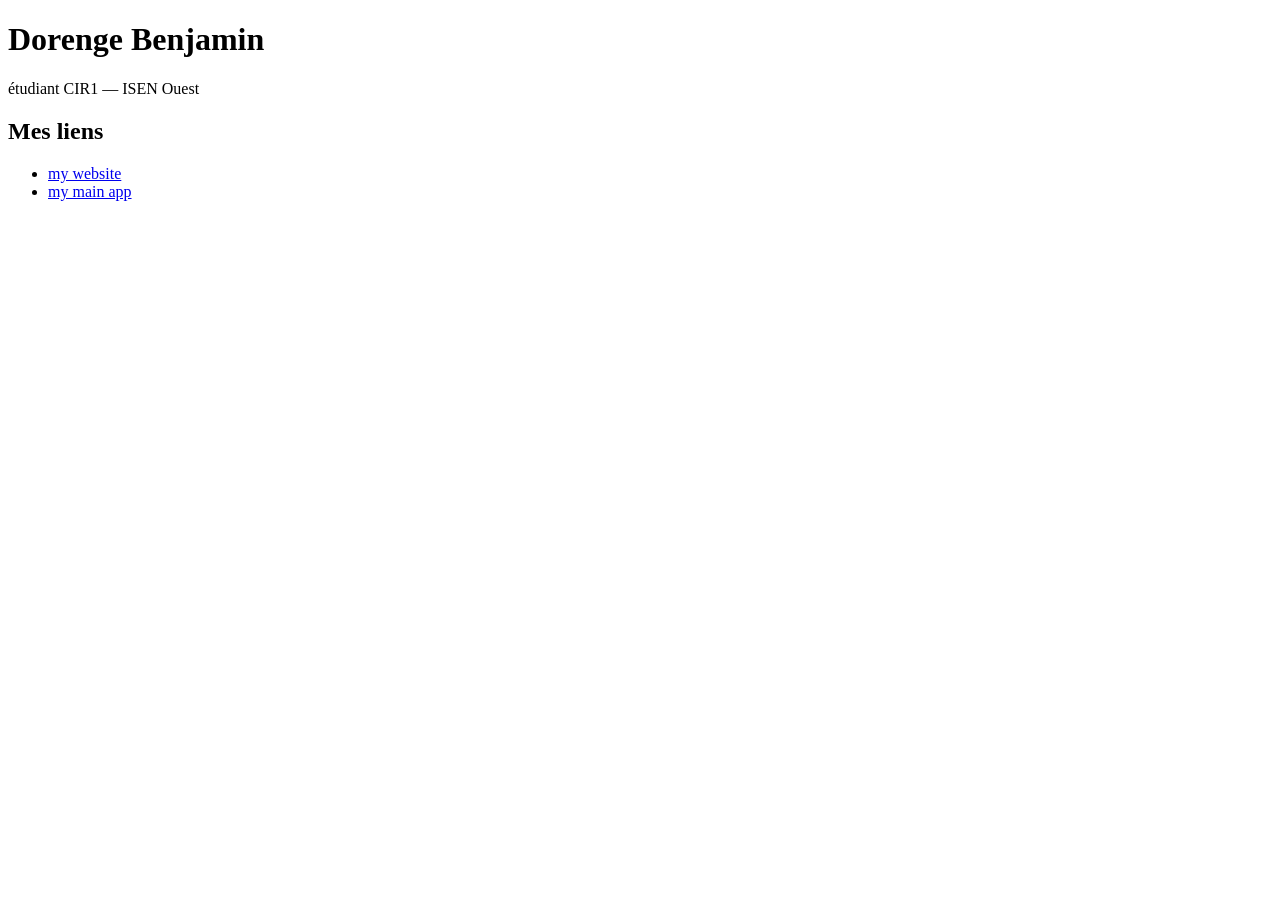
==== index.html @ 3731322f "fixed list" ====
<!DOCTYPE html>
<html lang="en">
<head>
	<meta charset="UTF-8">
	<meta name="viewport" content="width=device-width, initial-scale=1.0">
	<title>Portfolio - Dorenge Benjamin</title>
</head>
<body>
<h1> Dorenge Benjamin </h1>
<p>étudiant CIR1 — ISEN Ouest</p>
<h2> Mes liens </h2>
<ul>
   <li> <a href="https://chimken-studio.dev"> my website </a> </li>
   
   <li> <a href="https://github.com/sandbuster2005/ChimkenMuziks"> my main app </a> </li>
<ul>


</body>
</html>
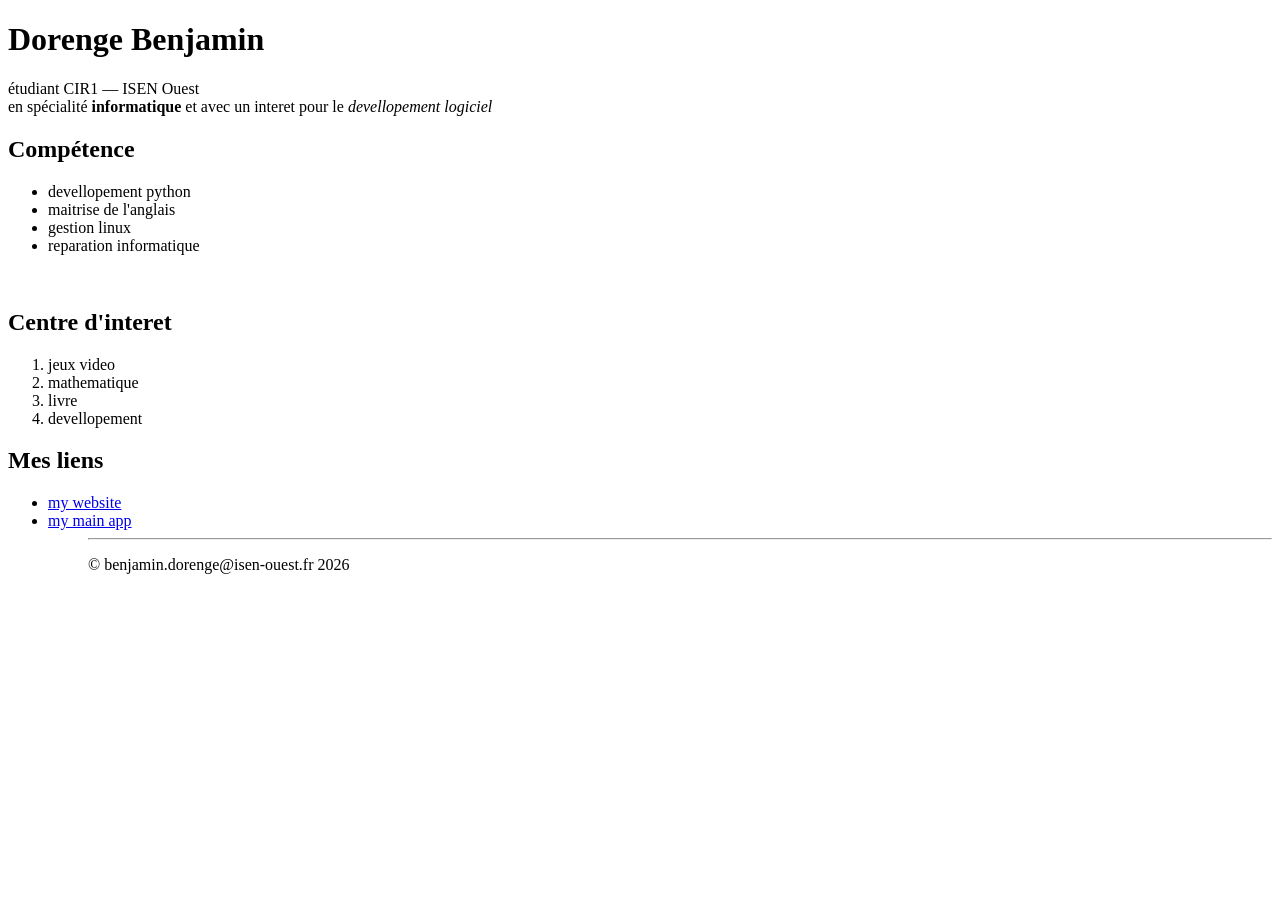
==== commit ad19c176: "did tp1" ====
--- a/index.html
+++ b/index.html
@@ -7,13 +7,44 @@
 </head>
 <body>
 <h1> Dorenge Benjamin </h1>
-<p>étudiant CIR1 — ISEN Ouest</p>
+<p>
+    étudiant CIR1 — ISEN Ouest
+    <br>
+    en spécialité <strong> informatique </strong> et avec  un interet pour le <em>devellopement logiciel </em>
+</p>
+
+<h2> Compétence</h2>
+ <ul>
+    <li> devellopement python </li>
+    <li> maitrise de l'anglais </li>
+    <li> gestion linux </li>
+    <li> reparation informatique </li>
+</ul>
+<br>
+
+<h2> Centre d'interet </h2>
+    <ol>
+        <li> jeux video</li>
+        <li> mathematique</li>
+        <li> livre </li>
+        <li> devellopement </li>
+    </ol>
+
+
+
+
+
+
 <h2> Mes liens </h2>
 <ul>
    <li> <a href="https://chimken-studio.dev"> my website </a> </li>
-   
+
    <li> <a href="https://github.com/sandbuster2005/ChimkenMuziks"> my main app </a> </li>
 <ul>
+
+<hr>
+
+<p> &copy benjamin.dorenge@isen-ouest.fr 2026</p>
 
 
 </body>
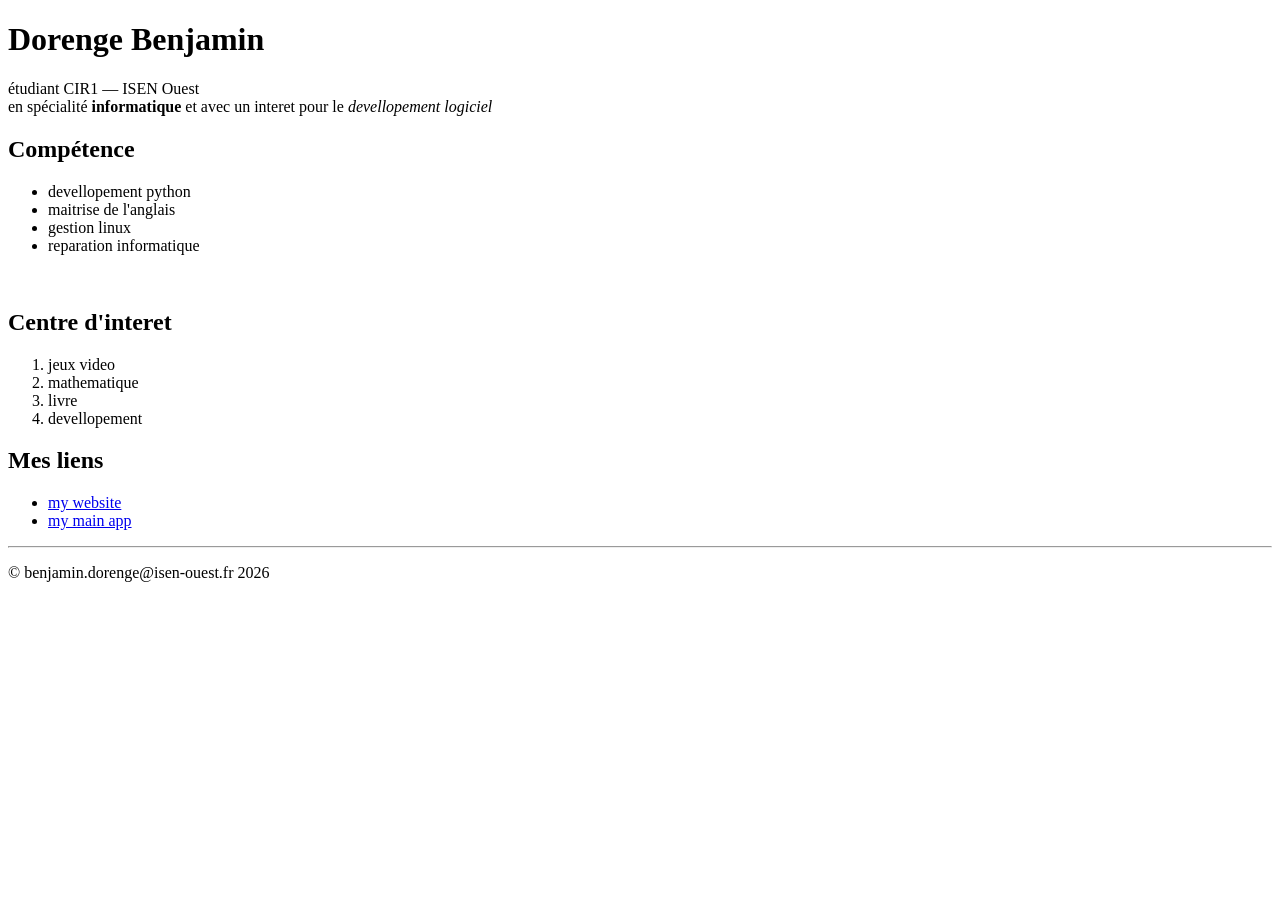
==== commit 4a1ed021: "forgot to close ul" ====
--- a/index.html
+++ b/index.html
@@ -40,7 +40,7 @@
    <li> <a href="https://chimken-studio.dev"> my website </a> </li>
 
    <li> <a href="https://github.com/sandbuster2005/ChimkenMuziks"> my main app </a> </li>
-<ul>
+</ul>
 
 <hr>
 
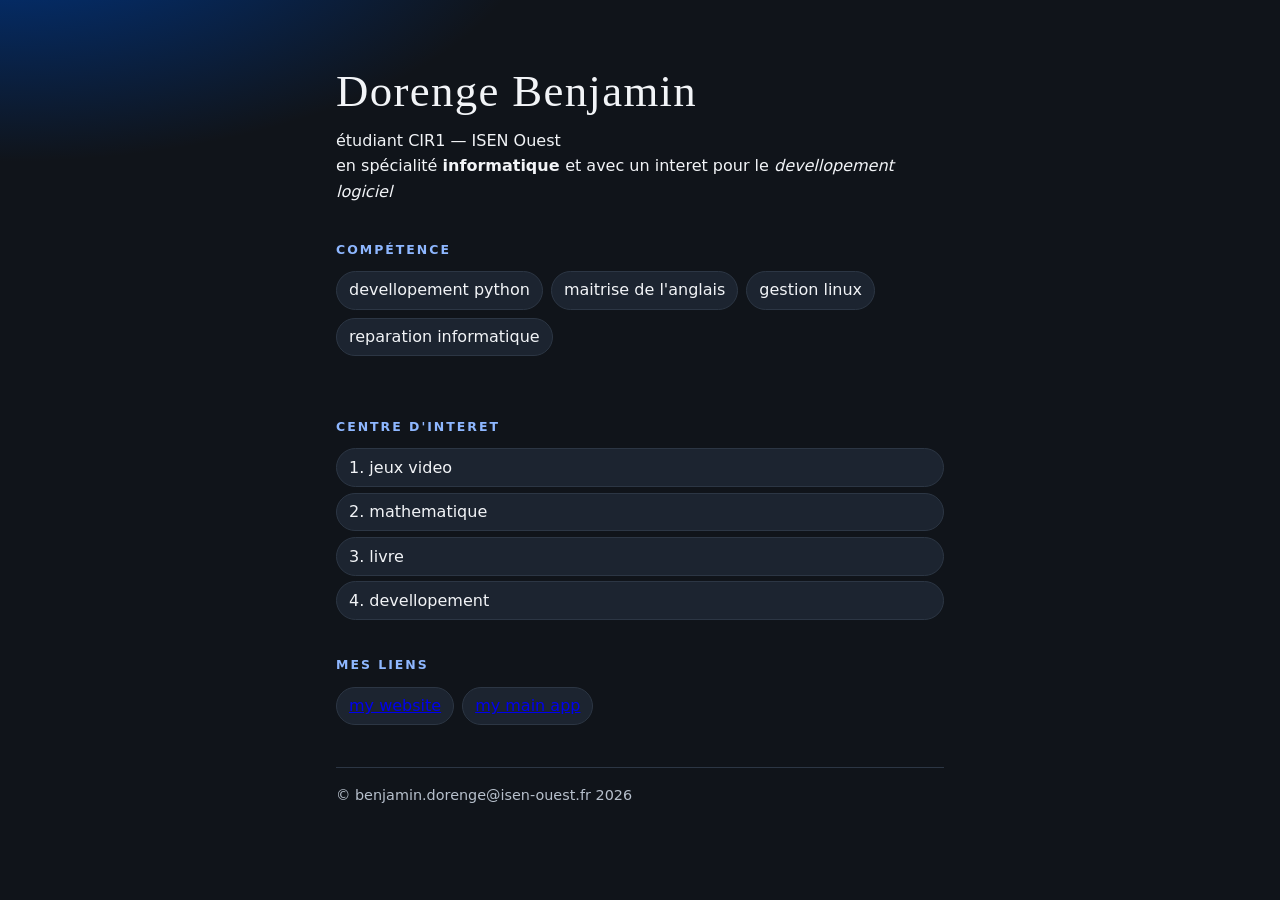
==== commit 0bfb7811: "edited css" ====
--- a/index.html
+++ b/index.html
@@ -3,9 +3,11 @@
 <head>
 	<meta charset="UTF-8">
 	<meta name="viewport" content="width=device-width, initial-scale=1.0">
+	<link rel="stylesheet" href="style.css">
 	<title>Portfolio - Dorenge Benjamin</title>
 </head>
 <body>
+<main>
 <h1> Dorenge Benjamin </h1>
 <p>
     étudiant CIR1 — ISEN Ouest
@@ -14,16 +16,19 @@
 </p>
 
 <h2> Compétence</h2>
- <ul>
+
+ <section>
+ <ul class ="skills">
     <li> devellopement python </li>
     <li> maitrise de l'anglais </li>
     <li> gestion linux </li>
     <li> reparation informatique </li>
 </ul>
+ </section>
 <br>
 
 <h2> Centre d'interet </h2>
-    <ol>
+    <ol class="free">
         <li> jeux video</li>
         <li> mathematique</li>
         <li> livre </li>
@@ -36,16 +41,14 @@
 
 
 <h2> Mes liens </h2>
-<ul>
+<ul class="links">
    <li> <a href="https://chimken-studio.dev"> my website </a> </li>
 
    <li> <a href="https://github.com/sandbuster2005/ChimkenMuziks"> my main app </a> </li>
 </ul>
 
-<hr>
+<footer> &copy benjamin.dorenge@isen-ouest.fr 2026</footer>
 
-<p> &copy benjamin.dorenge@isen-ouest.fr 2026</p>
-
-
+</main>
 </body>
 </html>
--- a/style.css
+++ b/style.css
@@ -0,0 +1,126 @@
+:root {
+    --bg: #10141a;
+    --text: #f2f4f7;
+    --muted: #b7c0cc;
+    --accent: #8eb7ff;
+    --chip: #1c2430;
+    --line: #2c3644;
+}
+
+* {
+    box-sizing: border-box;
+}
+
+body {
+    margin: 0;
+    min-height: 100vh;
+    padding: 3.5rem 1.5rem 2.5rem;
+    background:
+        radial-gradient(900px 420px at 0% -10%, #042B65 20%, transparent 60%),
+        var(--bg);
+    color: var(--text);
+    font-family: "Segoe UI", system-ui, sans-serif;
+    line-height: 1.6;
+}
+
+header,
+main,
+footer {
+    max-width: 38rem;
+    margin-inline: auto;
+}
+
+h1 {
+    margin: 0;
+    font-family: Georgia, "Iowan Old Style", "Palatino Linotype", serif;
+    font-size: clamp(2rem, 5vw, 2.8rem);
+    font-weight: 500;
+    letter-spacing: 0.03em;
+}
+
+.lead {
+    margin: 0.4rem 0 0;
+    color: var(--muted);
+    font-size: 1.05rem;
+}
+
+h2 {
+    margin: 2.2rem 0 0.7rem;
+    color: var(--accent);
+    font-size: 0.78rem;
+    font-weight: 600;
+    letter-spacing: 0.16em;
+    text-transform: uppercase;
+}
+
+p {
+    margin: 0;
+}
+
+.skills {
+    display: flex;
+    flex-wrap: wrap;
+    gap: 0.5rem;
+    margin: 0;
+    padding: 0;
+    list-style: none;
+}
+
+.skills li {
+    padding: 0.35rem 0.75rem;
+    background: var(--chip);
+    border: 1px solid var(--line);
+    border-radius: 999px;
+}
+
+.links {
+    display: flex;
+    flex-wrap: wrap;
+    gap: 0.5rem;
+    margin: 0;
+    padding: 0;
+    list-style: none;
+
+}
+
+.links li {
+    padding: 0.35rem 0.75rem;
+    background: var(--chip);
+    border: 1px solid var(--line);
+    border-radius: 999px;
+
+}
+
+.free {
+    flex-wrap: wrap;
+    list-style-position: inside;
+    gap: 0.5rem;
+    margin: 0;
+    padding: 0;
+
+}
+
+.free li {
+    padding: 0.35rem 0.75rem;
+    background: var(--chip);
+    border: 1px solid var(--line);
+    border-radius: 999px;
+
+}
+
+ol {
+    margin: 0;
+    padding-left: 1.25rem;
+}
+
+ol li + li {
+    margin-top: 0.35rem;
+}
+
+footer {
+    margin-top: 2.6rem;
+    padding-top: 1rem;
+    border-top: 1px solid var(--line);
+    color: var(--muted);
+    font-size: 0.9rem;
+}
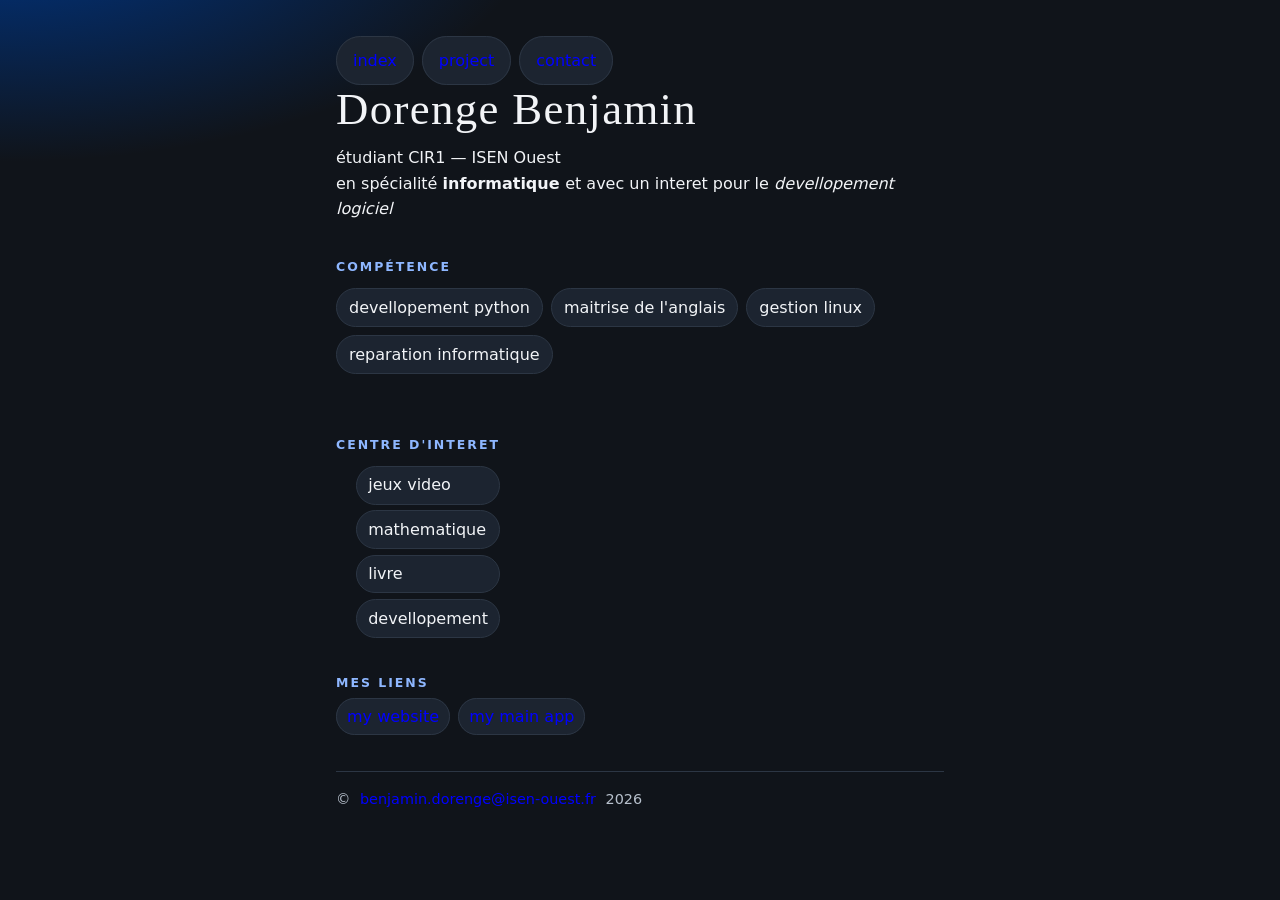
==== commit 1a02755d: "tp2" ====
--- a/index.html
+++ b/index.html
@@ -8,12 +8,25 @@
 </head>
 <body>
 <main>
-<h1> Dorenge Benjamin </h1>
-<p>
-    étudiant CIR1 — ISEN Ouest
-    <br>
-    en spécialité <strong> informatique </strong> et avec  un interet pour le <em>devellopement logiciel </em>
-</p>
+<header>
+        <nav class="nav" >
+            <ul>
+                <li> <a href="index.html"  > index </a> </li>
+                <li><a href="project.html"> project </a> </li>
+                <li> <a href="contact.html" class="active" > contact </a> </li>
+            </ul>
+        </nav>
+
+        <h1> Dorenge Benjamin </h1>
+        <p>
+            étudiant CIR1 — ISEN Ouest
+            <br>
+            en spécialité <strong> informatique </strong> et avec  un interet pour le <em>devellopement logiciel </em>
+        </p>
+
+
+
+</header>
 
 <h2> Compétence</h2>
 
@@ -27,27 +40,30 @@
  </section>
 <br>
 
+<section>
 <h2> Centre d'interet </h2>
-    <ol class="free">
+    <div class="free">
+    <ol >
         <li> jeux video</li>
         <li> mathematique</li>
         <li> livre </li>
         <li> devellopement </li>
     </ol>
+    </div>
+
+</section>
 
 
+<section >
+    <h2> Mes liens </h2>
+    <ul class="links" >
+       <li> <a href="https://chimken-studio.dev"> my website </a> </li>
 
+       <li> <a href="https://github.com/sandbuster2005/ChimkenMuziks"> my main app </a> </li>
+</ul>
+</section>
 
-
-
-<h2> Mes liens </h2>
-<ul class="links">
-   <li> <a href="https://chimken-studio.dev"> my website </a> </li>
-
-   <li> <a href="https://github.com/sandbuster2005/ChimkenMuziks"> my main app </a> </li>
-</ul>
-
-<footer> &copy benjamin.dorenge@isen-ouest.fr 2026</footer>
+<footer class="url"> &copy <a href=mailto:benjamin.dorenge@isen-ouest.fr"> benjamin.dorenge@isen-ouest.fr</a> 2026</footer>
 
 </main>
 </body>
--- a/style.css
+++ b/style.css
@@ -5,7 +5,12 @@
     --accent: #8eb7ff;
     --chip: #1c2430;
     --line: #2c3644;
+    --link: #0000ff;
 }
+
+
+
+
 
 * {
     box-sizing: border-box;
@@ -14,7 +19,7 @@
 body {
     margin: 0;
     min-height: 100vh;
-    padding: 3.5rem 1.5rem 2.5rem;
+    padding: 3rem 1.5rem 2.5rem;
     background:
         radial-gradient(900px 420px at 0% -10%, #042B65 20%, transparent 60%),
         var(--bg);
@@ -29,6 +34,30 @@
     max-width: 38rem;
     margin-inline: auto;
 }
+
+.nav ul {
+    list-style-type: none;
+      margin: 0;
+      padding: 0;
+      display: flex;
+      gap: 0.5rem;
+
+
+}
+
+.nav a {
+   color: var(--link);
+   text-decoration: none;
+   padding: 14px 16px;
+   border: 1px solid var(--line);
+   border-radius: 30px;
+   background: var(--chip);
+}
+
+.nav a:hover{
+    background-color: var(--bg);
+}
+
 
 h1 {
     margin: 0;
@@ -80,31 +109,46 @@
     margin: 0;
     padding: 0;
     list-style: none;
-
 }
 
-.links li {
-    padding: 0.35rem 0.75rem;
-    background: var(--chip);
-    border: 1px solid var(--line);
-    border-radius: 999px;
-
+.links ul {
+    list-style-type: none;
+    margin: 0;
+    padding: 0;
+    display: flex;
+    gap: 0.5rem;
 }
 
+.links a {
+   color: var(--link);
+   text-decoration: none;
+   padding: 8px 10px;
+   border: 1px solid var(--line);
+   border-radius: 30px;
+   background: var(--chip);
+}
+
+.links a:hover{
+    background-color:var(--bg);
+}
+
+
 .free {
-    flex-wrap: wrap;
-    list-style-position: inside;
+    display: flex;
+    flex-wrap: nowrap;
     gap: 0.5rem;
     margin: 0;
     padding: 0;
 
+
 }
 
 .free li {
-    padding: 0.35rem 0.75rem;
+    padding: 0.35rem 0.7rem;
     background: var(--chip);
     border: 1px solid var(--line);
     border-radius: 999px;
+    list-style: none;
 
 }
 
@@ -124,3 +168,16 @@
     color: var(--muted);
     font-size: 0.9rem;
 }
+
+.url a{
+    color: var(--link);
+    text-decoration: none;
+    padding: 2px 5px;
+}
+
+.url a:hover{
+    background-color: var(--bg);
+    border-radius: 30px;
+    padding: 2px 4px;
+    border: 1px solid var(--line);
+}
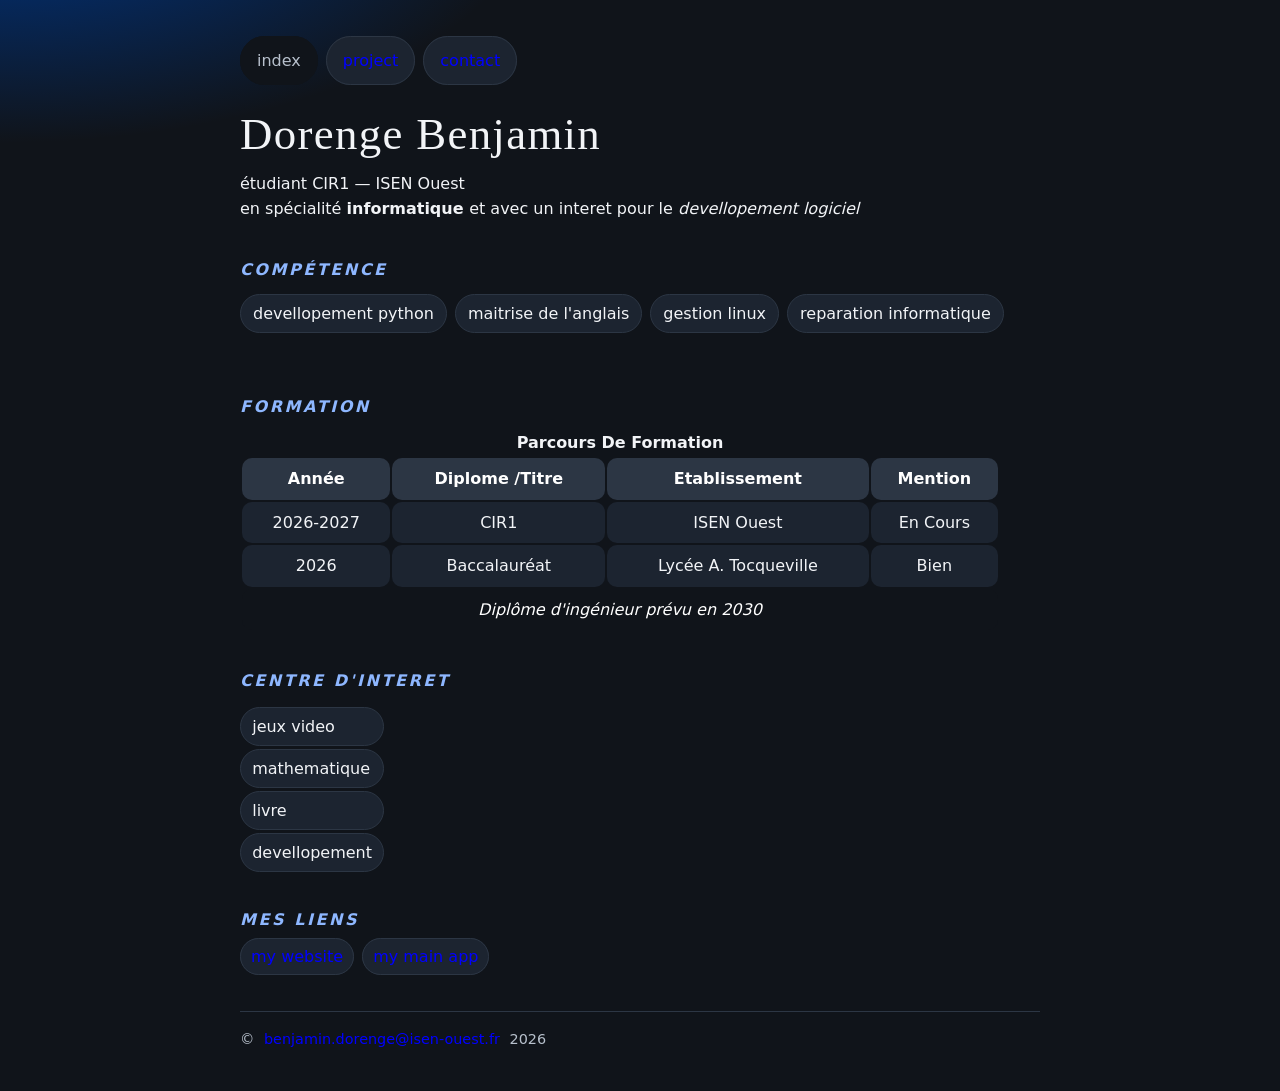
==== commit 1d1996c4: "added a table and fixed bug from last session" ====
--- a/index.html
+++ b/index.html
@@ -11,12 +11,12 @@
 <header>
         <nav class="nav" >
             <ul>
-                <li> <a href="index.html"  > index </a> </li>
+                <li> <a href="index.html" class="active" > index </a> </li>
                 <li><a href="project.html"> project </a> </li>
-                <li> <a href="contact.html" class="active" > contact </a> </li>
+                <li> <a href="contact.html"  > contact </a> </li>
             </ul>
         </nav>
-
+        <br>
         <h1> Dorenge Benjamin </h1>
         <p>
             étudiant CIR1 — ISEN Ouest
@@ -38,9 +38,38 @@
     <li> reparation informatique </li>
 </ul>
  </section>
-<br>
+ <br>
 
-<section>
+
+<section id="formation" class="learn" >
+
+<h2> Formation </h2>
+
+    <table>
+        <caption> Parcours De Formation </caption>
+        <thead>
+            <tr> <th>Année</th>  <th> Diplome /Titre </th>  <th> Etablissement</th> <th> Mention</th> </tr>
+        </thead>
+
+        <tbody>
+            <tr> <td> 2026-2027 </td> <td> CIR1</td> <td> ISEN Ouest </td> <td> En Cours</td></tr>
+            <tr> <td> 2026 </td> <td> Baccalauréat </td> <td> Lycée A. Tocqueville </td> <td> Bien </td></tr>
+        </tbody>
+
+        <tfoot>  <tr> <td colspan="4"> Diplôme d'ingénieur prévu en 2030   </td>  </tr> </tfoot>
+
+
+
+    </table>
+
+
+</section>
+
+
+
+
+
+<section >
 <h2> Centre d'interet </h2>
     <div class="free">
     <ol >
--- a/style.css
+++ b/style.css
@@ -31,9 +31,13 @@
 header,
 main,
 footer {
-    max-width: 38rem;
+    max-width: 50rem;
     margin-inline: auto;
 }
+
+
+
+
 
 .nav ul {
     list-style-type: none;
@@ -58,6 +62,15 @@
     background-color: var(--bg);
 }
 
+.nav .active{
+    background-color: var(--bg);
+    border: 1px solid var(--bg);
+    color: var(--muted);
+    pointer-events: none; /*remove the possibility to click current page  */
+    cursor: default; /* remove change of cursor */
+}
+
+
 
 h1 {
     margin: 0;
@@ -76,8 +89,9 @@
 h2 {
     margin: 2.2rem 0 0.7rem;
     color: var(--accent);
-    font-size: 0.78rem;
+    font-size: 1rem;
     font-weight: 600;
+    font-style: italic;
     letter-spacing: 0.16em;
     text-transform: uppercase;
 }
@@ -149,16 +163,15 @@
     border: 1px solid var(--line);
     border-radius: 999px;
     list-style: none;
-
-}
-
-ol {
-    margin: 0;
-    padding-left: 1.25rem;
-}
-
-ol li + li {
-    margin-top: 0.35rem;
+    margin-top: 0.20rem;
+
+}
+
+.free ol{
+    margin: 0;
+
+    padding-left: 0rem;
+
 }
 
 footer {
@@ -181,3 +194,45 @@
     padding: 2px 4px;
     border: 1px solid var(--line);
 }
+
+.learn table{
+    border-collapse: separate;
+    width: 95%;
+}
+
+.learn th, td{
+    padding: 8px 4px;
+    text-align: center;
+
+
+}
+
+.learn td{
+    border-collapse: collapse;
+    background-color: var(--chip);
+    border-radius: 10px;
+}
+
+
+.learn th {
+    background-color: var(--line);
+    color: white;
+    border-radius: 10px;
+}
+
+
+
+
+.learn caption {
+    font-weight: bold;
+    margin-inline: auto;
+}
+
+
+
+
+.learn tfoot td {
+    font-style: italic;
+    color: white;
+    background-color: var(--bg);
+}
